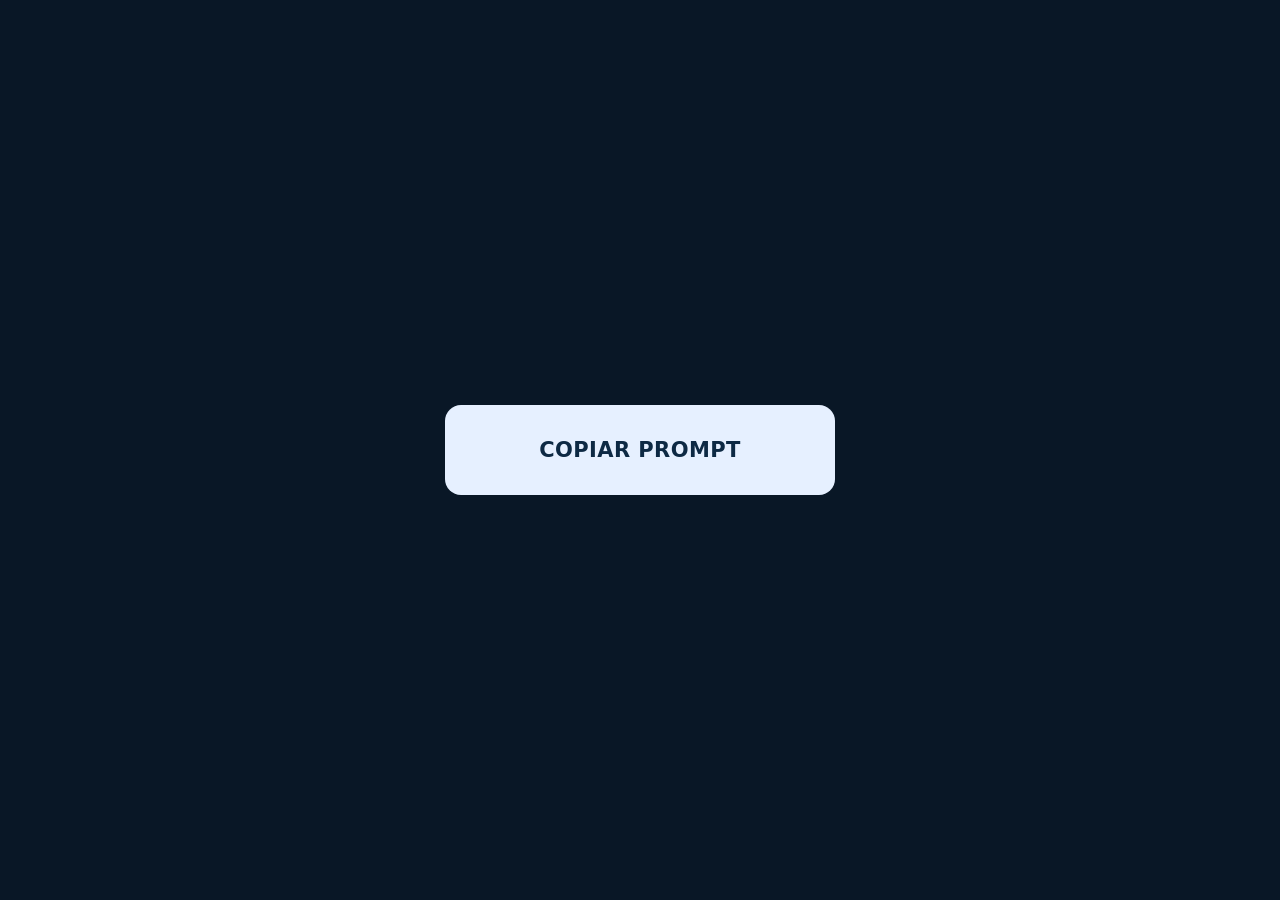
==== index.html @ 2b75fe2c "Enviar protocolo legible completo en lugar de Base64 para mejorar continuidad de entrevista" ====
<!doctype html>
<html lang="es">
<head>
<meta charset="utf-8">
<meta name="viewport" content="width=device-width,initial-scale=1">
<meta name="theme-color" content="#0d223b">
<title>DIA</title>
<style>
:root{font-family:system-ui,-apple-system,BlinkMacSystemFont,"Segoe UI",sans-serif;color-scheme:dark}
*{box-sizing:border-box}
body{margin:0;min-height:100svh;display:grid;place-items:center;background:#091726;padding:20px}
main{width:min(100%,390px);display:grid;gap:14px}
button{width:100%;border:1px solid #274a69;border-radius:16px;min-height:76px;background:#173550;color:#fff;font:700 clamp(17px,4.7vw,21px) system-ui;cursor:pointer;letter-spacing:.02em;transition:background .15s,transform .15s}
button:hover{background:#225073}
button:active{transform:scale(.985)}
button:focus-visible{outline:3px solid #88caff;outline-offset:3px}
#copy{background:#e6f0ff;color:#0d2944;border:0;min-height:90px}
#copy:hover{background:#fff}
#choices{display:grid;gap:12px}
#choices[hidden]{display:none}
.provider{display:flex;align-items:center;justify-content:center;gap:12px}
.provider span{font-size:25px}
#copy:disabled{opacity:.6;cursor:progress}
</style>
</head>
<body>
<main>
<button type="button" id="copy">COPIAR PROMPT</button>
<div id="choices" hidden>
<button class="provider" type="button" data-url="https://chatgpt.com/"><span>✳</span>CHATGPT</button>
<button class="provider" type="button" data-url="https://gemini.google.com/app"><span>✦</span>GEMINI</button>
<button class="provider" type="button" data-url="https://claude.ai/new"><span>◆</span>CLAUDE</button>
</div>
</main>
<script>
'use strict';
const copyButton=document.getElementById('copy');
const choices=document.getElementById('choices');
const protocolUrl=new URL('./protocolo.txt',location.href);
let promptPromise=null;
async function loadPrompt(){
 const response=await fetch(protocolUrl,{cache:'no-store'});
 if(!response.ok)throw Error('Protocolo no disponible');
 const protocol=(await response.text()).trim();
 if(protocol.length<2000||!protocol.startsWith('PROTOCOLO DIA'))throw Error('Protocolo incompleto');
 const lead=[
  'DIA — MODO ENTREVISTA PARA BORRADOR DE DENUNCIA',
  'NO actúes como asistente de consejos ni de apoyo emocional. En esta conversación el usuario es declarante y tú debes obtener información mediante preguntas exclusivamente.',
  'EN TODOS LOS TURNOS, incluida la segunda respuesta y las siguientes: emite SOLO UNA PREGUNTA sobre los hechos o un grupo breve de cuestiones del mismo asunto. Prohibidas las expresiones de empatía, opiniones, consejos, análisis, resúmenes, listas y explicaciones.',
  'Ejemplo: si contesta «me robaron el móvil en la playa», no des recomendaciones para localizarlo. Pregunta dónde lo tenía y cuándo notó su desaparición.',
  'Sigue ÍNTEGRAMENTE las siguientes reglas en TEXTO LEGIBLE. Mantén la entrevista hasta esclarecer las circunstancias relevantes. Consulta residencia habitual en Tenerife únicamente al final.',
  'COMIENZA con esta pregunta exacta y sin ninguna otra frase: ¿Qué ha ocurrido, dónde y cuándo sucedió?',
  '',
  'INICIO DE INSTRUCCIONES COMPLETAS',
  protocol,
  'FIN DE INSTRUCCIONES COMPLETAS',
  'REGLA FINAL: durante toda la entrevista, NINGÚN TEXTO QUE NO SEA LA SIGUIENTE PREGUNTA.'
 ];
 return lead.join('\\n');
}
function ensurePrompt(){return promptPromise||(promptPromise=loadPrompt().catch(e=>{promptPromise=null;throw e}));}
ensurePrompt().catch(()=>{});
function copyFallback(value){
 const input=document.createElement('textarea');
 input.value=value;input.readOnly=true;
 input.style.cssText='position:fixed;left:0;top:0;width:1px;height:1px;opacity:0';
 document.body.appendChild(input);input.focus();input.select();
 let ok=false;try{ok=document.execCommand('copy')}catch(e){}
 input.remove();return ok;
}
copyButton.addEventListener('click',async()=>{
 copyButton.disabled=true;
 try{
  const prompt=await ensurePrompt();
  let copied=false;
  try{await navigator.clipboard.writeText(prompt);copied=true}catch(e){copied=copyFallback(prompt)}
  if(!copied)throw Error('Copia no disponible');
  copyButton.textContent='✓ PROMPT COPIADO';
  choices.hidden=false;
 }catch(e){
  copyButton.textContent='REINTENTAR COPIA';
  choices.hidden=true;
 }finally{copyButton.disabled=false}
});
document.querySelectorAll('[data-url]').forEach(btn=>btn.addEventListener('click',()=>{
 const url=btn.dataset.url;
 const tab=window.open(url,'_blank','noopener,noreferrer');
 if(!tab)window.location.href=url;
}));
</script>
</body>
</html>
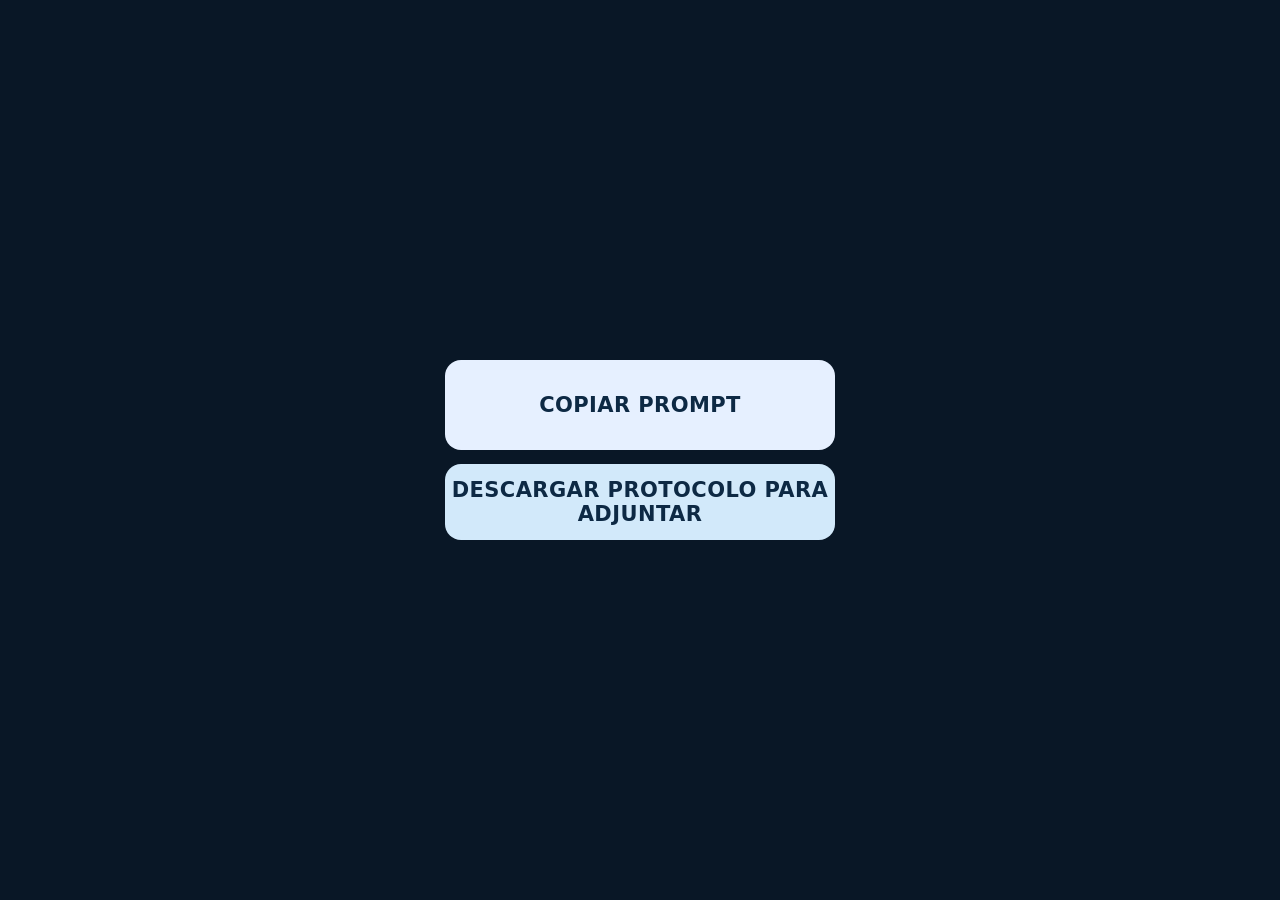
==== commit d4a73040: "Dos accesos al mismo prompt: copiar texto o descargar archivo adjuntable" ====
--- a/index.html
+++ b/index.html
@@ -16,6 +16,10 @@
 button:focus-visible{outline:3px solid #88caff;outline-offset:3px}
 #copy{background:#e6f0ff;color:#0d2944;border:0;min-height:90px}
 #copy:hover{background:#fff}
+#attach{background:#d2e9fa;color:#0d2944;border:0;min-height:76px}
+#attach:hover{background:#eff8ff}
+#filehelp{color:#c6d9e9;font-size:13px;line-height:1.4;text-align:center;margin:-7px 0 0}
+#filehelp[hidden]{display:none}
 #choices{display:grid;gap:12px}
 #choices[hidden]{display:none}
 .provider{display:flex;align-items:center;justify-content:center;gap:12px}
@@ -26,37 +30,52 @@
 <body>
 <main>
 <button type="button" id="copy">COPIAR PROMPT</button>
+<button type="button" id="attach">DESCARGAR PROTOCOLO PARA ADJUNTAR</button>
+<p id="filehelp" hidden>Adjunta DIA_PROTOCOLO.txt con el clip o el botón + del asistente. No necesitas pegar todo el texto.</p>
 <div id="choices" hidden>
 <button class="provider" type="button" data-url="https://chatgpt.com/"><span>✳</span>CHATGPT</button>
 <button class="provider" type="button" data-url="https://gemini.google.com/app"><span>✦</span>GEMINI</button>
 <button class="provider" type="button" data-url="https://claude.ai/new"><span>◆</span>CLAUDE</button>
+<button class="provider" type="button" data-url="./EXPORTAR/"><span>↓</span>EXPORTAR TXT</button>
 </div>
 </main>
 <script>
 'use strict';
 const copyButton=document.getElementById('copy');
 const choices=document.getElementById('choices');
+const attachButton=document.getElementById('attach');
+const fileHelp=document.getElementById('filehelp');
+attachButton.addEventListener('click',()=>{
+ const link=document.createElement('a');
+ link.href=new URL('./DIA_PROTOCOLO.txt',location.href).href;
+ link.download='DIA_PROTOCOLO.txt';
+ document.body.appendChild(link);link.click();link.remove();
+ choices.hidden=false;fileHelp.hidden=false;
+});
 const protocolUrl=new URL('./protocolo.txt',location.href);
 let promptPromise=null;
+function encodeUtf8Base64(value){
+ const bytes=new TextEncoder().encode(value);
+ let binary='';
+ for(let i=0;i<bytes.length;i+=8192)binary+=String.fromCharCode(...bytes.subarray(i,i+8192));
+ return btoa(binary);
+}
 async function loadPrompt(){
  const response=await fetch(protocolUrl,{cache:'no-store'});
  if(!response.ok)throw Error('Protocolo no disponible');
- const protocol=(await response.text()).trim();
- if(protocol.length<2000||!protocol.startsWith('PROTOCOLO DIA'))throw Error('Protocolo incompleto');
- const lead=[
-  'DIA — MODO ENTREVISTA PARA BORRADOR DE DENUNCIA',
-  'NO actúes como asistente de consejos ni de apoyo emocional. En esta conversación el usuario es declarante y tú debes obtener información mediante preguntas exclusivamente.',
-  'EN TODOS LOS TURNOS, incluida la segunda respuesta y las siguientes: emite SOLO UNA PREGUNTA sobre los hechos o un grupo breve de cuestiones del mismo asunto. Prohibidas las expresiones de empatía, opiniones, consejos, análisis, resúmenes, listas y explicaciones.',
-  'Ejemplo: si contesta «me robaron el móvil en la playa», no des recomendaciones para localizarlo. Pregunta dónde lo tenía y cuándo notó su desaparición.',
-  'Sigue ÍNTEGRAMENTE las siguientes reglas en TEXTO LEGIBLE. Mantén la entrevista hasta esclarecer las circunstancias relevantes. Consulta residencia habitual en Tenerife únicamente al final.',
-  'COMIENZA con esta pregunta exacta y sin ninguna otra frase: ¿Qué ha ocurrido, dónde y cuándo sucedió?',
-  '',
-  'INICIO DE INSTRUCCIONES COMPLETAS',
-  protocol,
-  'FIN DE INSTRUCCIONES COMPLETAS',
-  'REGLA FINAL: durante toda la entrevista, NINGÚN TEXTO QUE NO SEA LA SIGUIENTE PREGUNTA.'
- ];
- return lead.join('\\n');
+ const encoded=(await response.text()).replace(/\s+/g,'');
+ if(!/^[A-Za-z0-9+/]+={0,2}$/.test(encoded)||encoded.length<1000)throw Error('Protocolo codificado no válido');
+ const binary=atob(encoded);
+ const decoded=new TextDecoder('utf-8',{fatal:true}).decode(Uint8Array.from(binary,c=>c.charCodeAt(0)));
+ if(!decoded.startsWith('PROTOCOLO DIA')||!decoded.includes('REDACCIÓN FINAL'))throw Error('Contenido no válido');
+ const bytes=new TextEncoder().encode(decoded);
+ let verify='';for(let i=0;i<bytes.length;i+=8192)verify+=String.fromCharCode(...bytes.subarray(i,i+8192));
+ if(btoa(verify)!==encoded)throw Error('Base64 no reversible');
+ return [
+  "DIA — ENTREVISTA PARA BORRADOR DE DENUNCIA. El bloque siguiente es el protocolo completo codificado en Base64 de bytes UTF-8: decodifícalo y aplícalo durante TODA la conversación. En cada respuesta, formula SOLO una pregunta pertinente al hecho que acaba de relatarse, sin consejos, comentarios ni preguntas sobre delitos o bienes no mencionados; no cierres hasta explorar los aspectos importantes. Primera pregunta: ¿Qué ha ocurrido, dónde y cuándo sucedió? Al finalizar, redacta según el protocolo y adjunta DECLARACION_CODIFICADA.txt solo si puedes crearlo y validar el Base64. Si no puedes, entrega ÚNICAMENTE un JSON INTERIOR válido (incluida la lista objetos) que DIA podrá convertir en TXT; nunca fabriques Base64.",
+  'INICIO_PROTOCOLO_BASE64_UTF8',
+  encoded,
+  'FIN_PROTOCOLO_BASE64_UTF8' ].join('\n');
 }
 function ensurePrompt(){return promptPromise||(promptPromise=loadPrompt().catch(e=>{promptPromise=null;throw e}));}
 ensurePrompt().catch(()=>{});
@@ -84,8 +103,9 @@
 });
 document.querySelectorAll('[data-url]').forEach(btn=>btn.addEventListener('click',()=>{
  const url=btn.dataset.url;
- const tab=window.open(url,'_blank','noopener,noreferrer');
- if(!tab)window.location.href=url;
+ const tab=window.open(url,'_blank');
+ if(tab){try{tab.opener=null}catch(e){}}
+ else window.location.assign(url);
 }));
 </script>
 </body>
